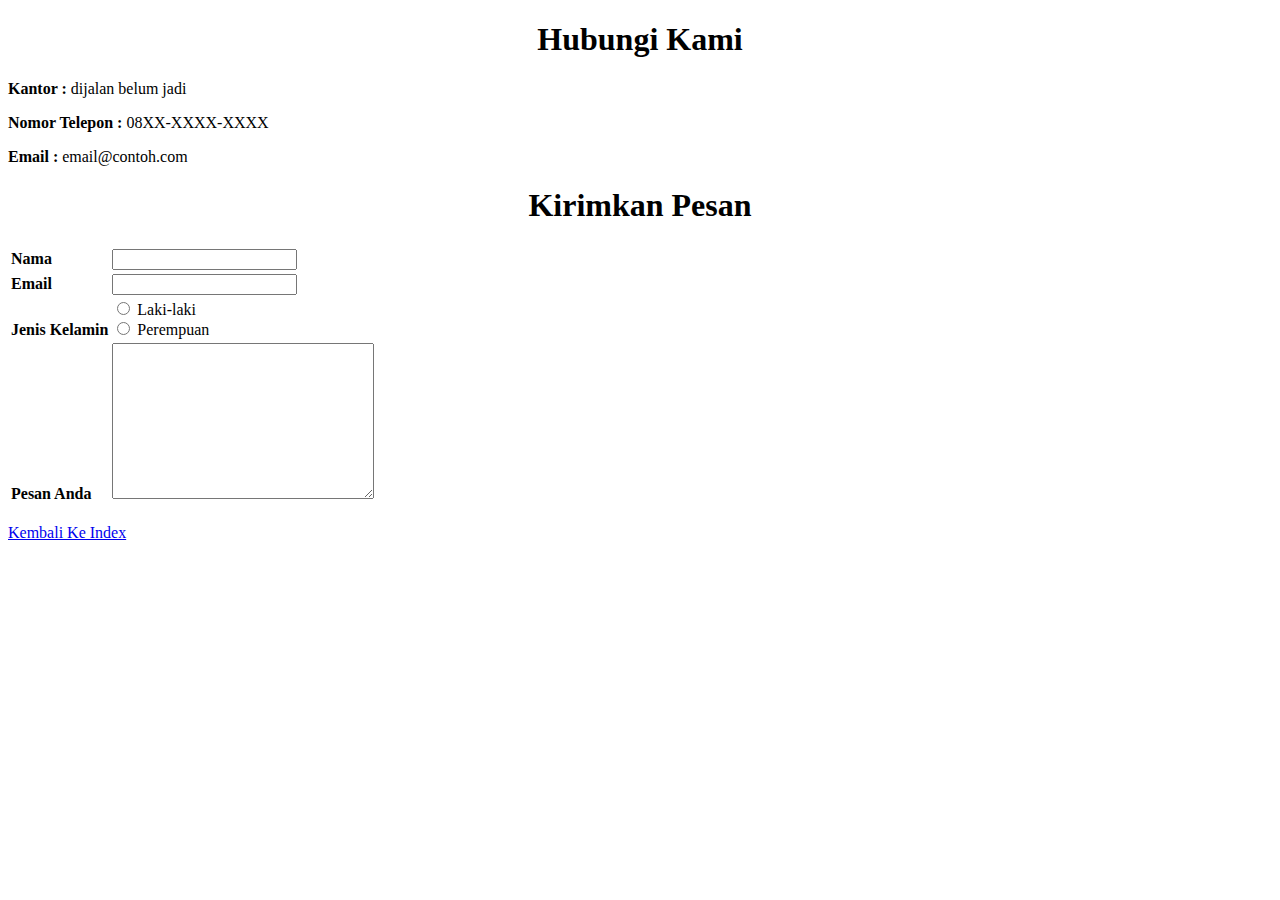
==== Tugas-2/contact.html @ e3db8a54 "Tugas-2" ====
<!DOCTYPE html>
<html lang="en">
<head>
    <meta charset="UTF-8">
    <meta name="viewport" content="width=device-width, initial-scale=1.0">
    <title>Contact</title>
</head>
<body>

    <h1 style="text-align: center;">Hubungi Kami</h1>

    <p><strong>Kantor :</strong> dijalan belum jadi</p>
    <p><strong>Nomor Telepon :</strong> 08XX-XXXX-XXXX</p>
    <p><strong>Email :</strong> email@contoh.com</p>
    
    <h1 style="text-align: center;">Kirimkan Pesan</h1>

    <form>
        <table>
            <tr>
                <td><label for="nama"><strong>Nama</strong></label></td>
                <td><input type="text" id="nama"></td>
            </tr>
            <tr>
                <td><label for="email"><strong>Email</strong></label></td>
                <td><input type="text" id="email"></td>
            </tr>
            <tr>
                <td style="vertical-align: bottom;">
                    <strong>Jenis Kelamin</strong>
                </td>
                <td>
                    <input type="radio" name="gender" id="laki">
                    <label for="laki">Laki-laki</label>
                    <br>
                    <input type="radio" name="gender" id="wanita">
                    <label for="wanita">Perempuan</label>
                </td>
            </tr>
            <tr>
                <td style="vertical-align: bottom;"><label for="pesan"><strong>Pesan Anda</strong></label></td>
                <td><textarea name="pesan" id="pesan" cols="30" rows="10"></textarea></td>
            </tr>
        </table>
    </form>

    <br>
    <a href="index.html">Kembali Ke Index</a>

</body>
</html>
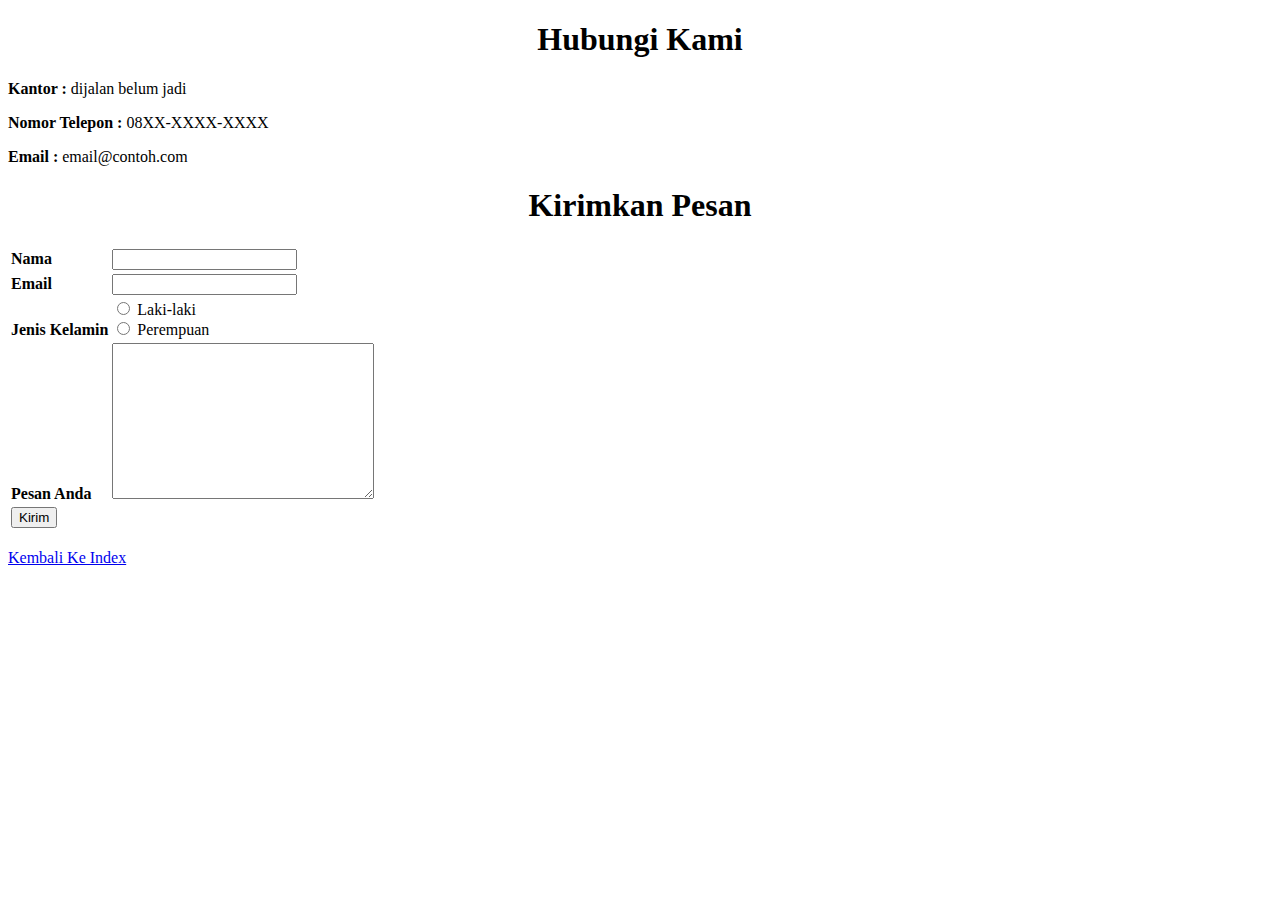
==== commit 6e922a98: "Menambahkan baris bawah dan tombol kirim" ====
--- a/Tugas-2/contact.html
+++ b/Tugas-2/contact.html
@@ -41,6 +41,11 @@
                 <td style="vertical-align: bottom;"><label for="pesan"><strong>Pesan Anda</strong></label></td>
                 <td><textarea name="pesan" id="pesan" cols="30" rows="10"></textarea></td>
             </tr>
+            <tr>
+                <td>
+                    <button>Kirim</button>
+                </td>
+            </tr>
         </table>
     </form>
 
